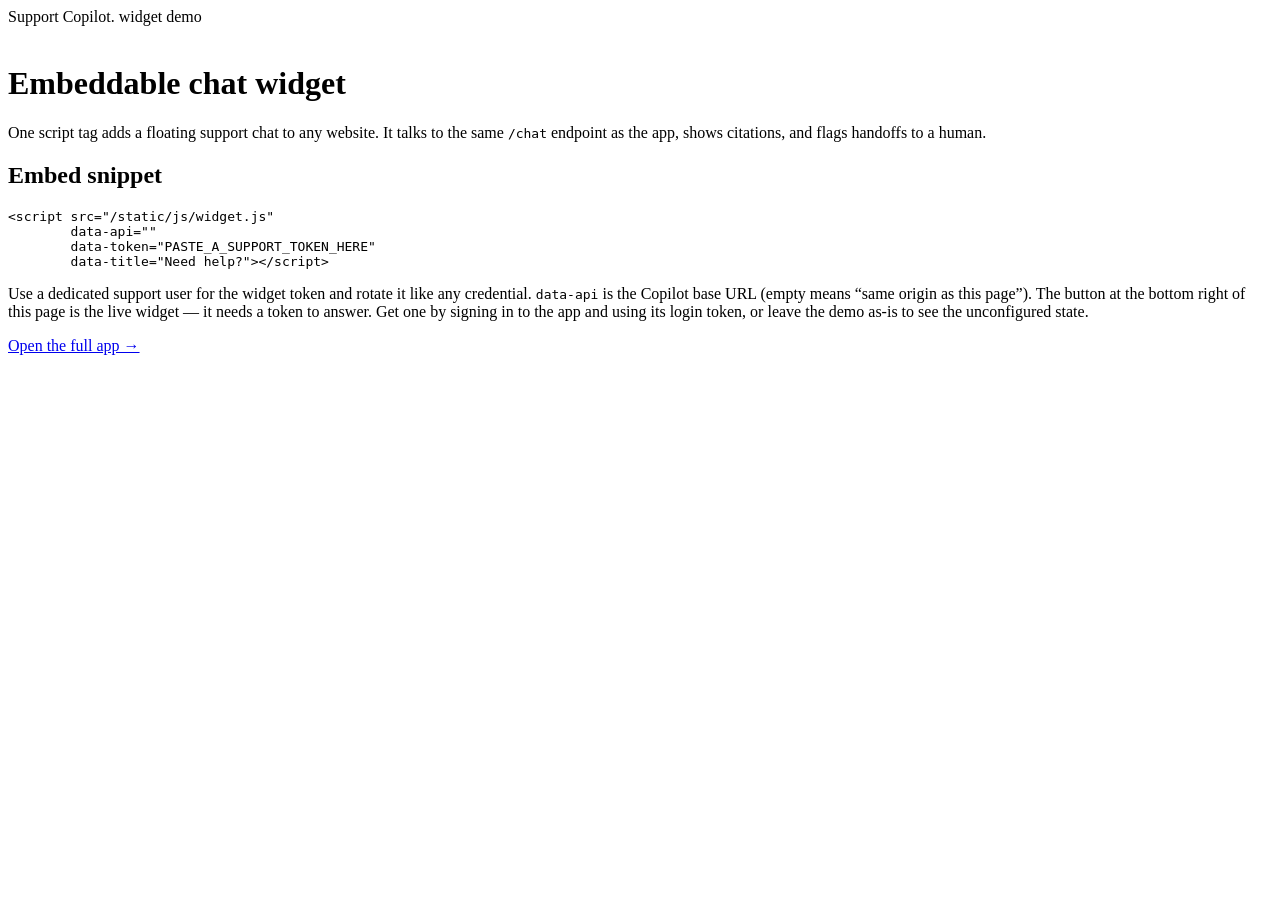
==== app/static/widget-demo.html @ bd9842ad "AI Support Copilot — complete flagship (stages 1-4): multi-tenant RAG support platform with citation" ====
<!DOCTYPE html>
<html lang="en">
<head>
  <meta charset="utf-8">
  <meta name="viewport" content="width=device-width, initial-scale=1">
  <title>Embeddable chat widget — AI Support Copilot</title>
  <meta name="description" content="Demo page for the embeddable Support Copilot chat widget.">
  <link rel="stylesheet" href="/static/css/style.css">
</head>
<body>
  <header class="app-header">
    <span class="brand">Support Copilot<span class="dot">.</span> <span style="font-weight:400">widget demo</span></span>
    <nav aria-label="Main"><a href="/" style="color:#fff;">Open the app</a></nav>
  </header>
  <main>
    <div class="card">
      <h1>Embeddable chat widget</h1>
      <p class="lede">One script tag adds a floating support chat to any
      website. It talks to the same <code>/chat</code> endpoint as the app,
      shows citations, and flags handoffs to a human.</p>
      <h2>Embed snippet</h2>
<pre class="mono" id="snippet">&lt;script src="/static/js/widget.js"
        data-api=""
        data-token="PASTE_A_SUPPORT_TOKEN_HERE"
        data-title="Need help?"&gt;&lt;/script&gt;</pre>
      <p>Use a dedicated support user for the widget token and rotate it
      like any credential. <code>data-api</code> is the Copilot base URL
      (empty means “same origin as this page”). The button at the bottom
      right of this page is the live widget — it needs a token to answer.
      Get one by signing in to the app and using its login token, or leave
      the demo as-is to see the unconfigured state.</p>
      <p><a href="/">Open the full app →</a></p>
    </div>
  </main>
  <script src="/static/js/widget.js" data-api="" data-title="Need help?"></script>
</body>
</html>
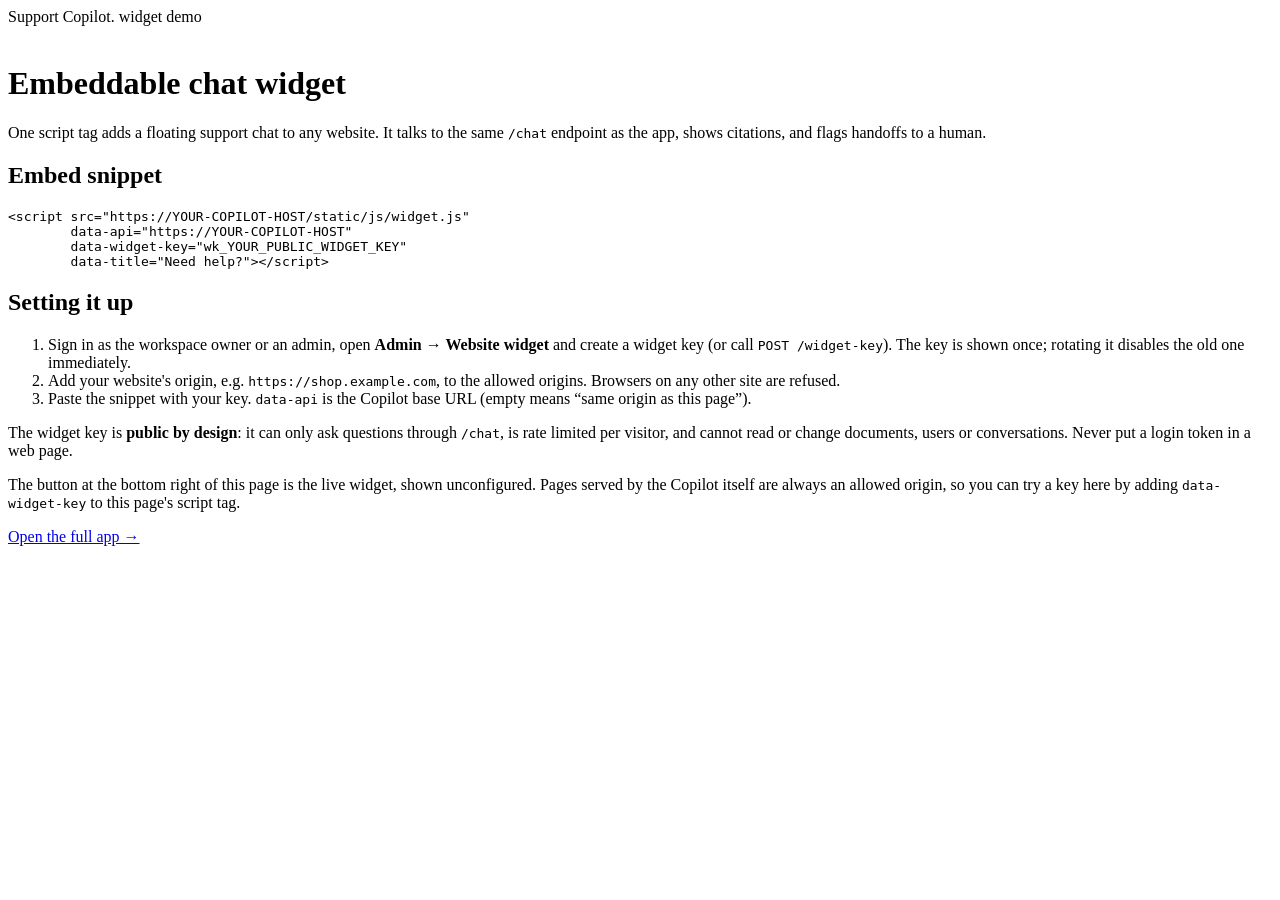
==== commit 242560ef: "Widget security: public per-tenant widget key, CORS allowlist, rate limit - POST /widget-key creates" ====
--- a/app/static/widget-demo.html
+++ b/app/static/widget-demo.html
@@ -19,16 +19,29 @@
       website. It talks to the same <code>/chat</code> endpoint as the app,
       shows citations, and flags handoffs to a human.</p>
       <h2>Embed snippet</h2>
-<pre class="mono" id="snippet">&lt;script src="/static/js/widget.js"
-        data-api=""
-        data-token="PASTE_A_SUPPORT_TOKEN_HERE"
+<pre class="mono" id="snippet">&lt;script src="https://YOUR-COPILOT-HOST/static/js/widget.js"
+        data-api="https://YOUR-COPILOT-HOST"
+        data-widget-key="wk_YOUR_PUBLIC_WIDGET_KEY"
         data-title="Need help?"&gt;&lt;/script&gt;</pre>
-      <p>Use a dedicated support user for the widget token and rotate it
-      like any credential. <code>data-api</code> is the Copilot base URL
-      (empty means “same origin as this page”). The button at the bottom
-      right of this page is the live widget — it needs a token to answer.
-      Get one by signing in to the app and using its login token, or leave
-      the demo as-is to see the unconfigured state.</p>
+      <h2>Setting it up</h2>
+      <ol>
+        <li>Sign in as the workspace owner or an admin, open <strong>Admin →
+        Website widget</strong> and create a widget key (or call
+        <code>POST /widget-key</code>). The key is shown once; rotating it
+        disables the old one immediately.</li>
+        <li>Add your website's origin, e.g. <code>https://shop.example.com</code>,
+        to the allowed origins. Browsers on any other site are refused.</li>
+        <li>Paste the snippet with your key. <code>data-api</code> is the
+        Copilot base URL (empty means “same origin as this page”).</li>
+      </ol>
+      <p>The widget key is <strong>public by design</strong>: it can only ask
+      questions through <code>/chat</code>, is rate limited per visitor, and
+      cannot read or change documents, users or conversations. Never put a
+      login token in a web page.</p>
+      <p>The button at the bottom right of this page is the live widget,
+      shown unconfigured. Pages served by the Copilot itself are always an
+      allowed origin, so you can try a key here by adding
+      <code>data-widget-key</code> to this page's script tag.</p>
       <p><a href="/">Open the full app →</a></p>
     </div>
   </main>
